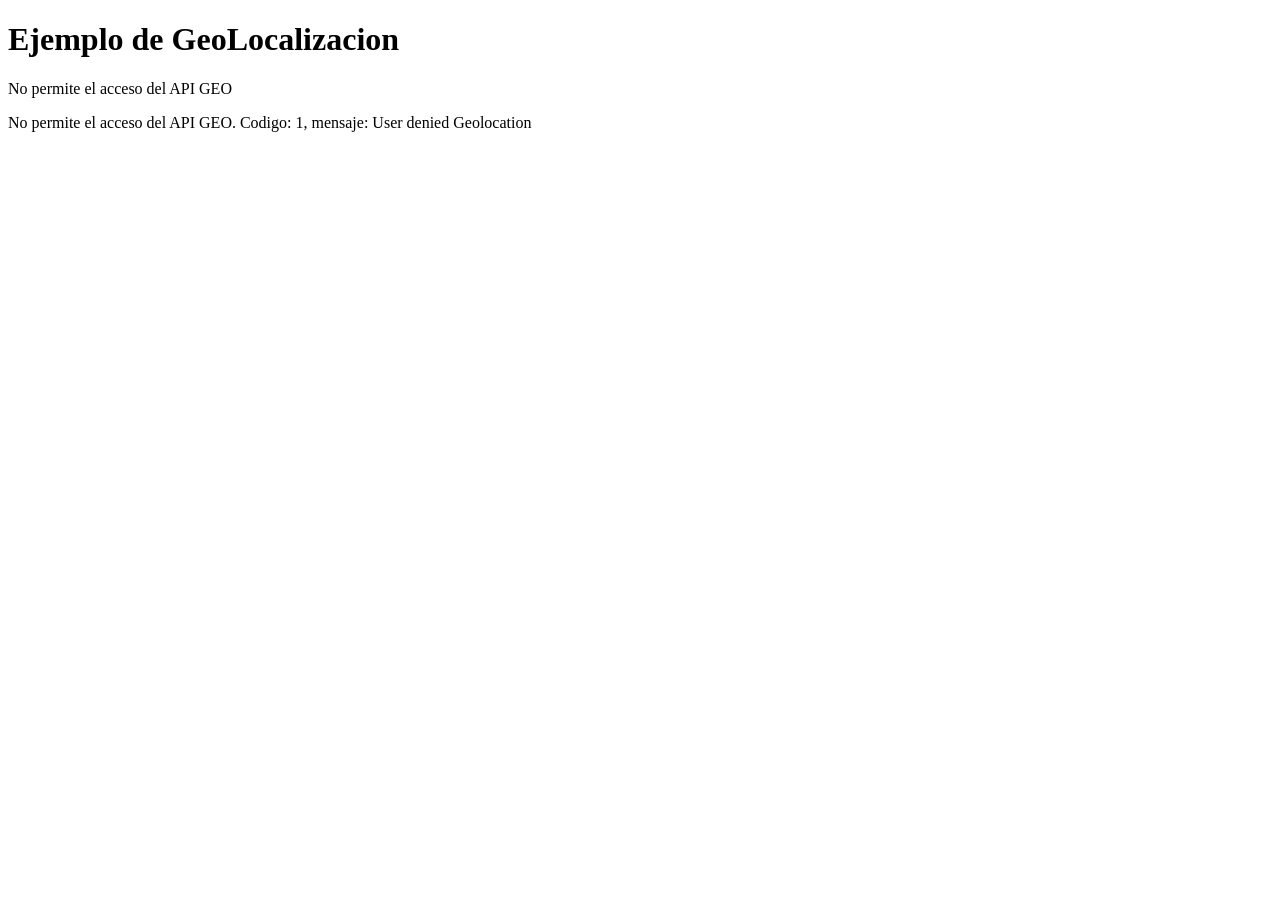
==== SparkBarCamp2014/src/main/resources/publico/html5/ejemploGeoLocalizacion.html @ 7e844d5b "Incluyendo ejemplos de HTML5. Incluyendo metodos para ejecutar en Heroku." ====
<!DOCTYPE html>
<html lang="en">
<head>
    <meta charset="UTF-8">
    <title>Ejemplo GeoLocalizacion</title>
</head>
     <h1>Ejemplo de GeoLocalizacion</h1>
     <p id="posicionGps">
          .....
     </p>

    <p id="posicionGps2">
            .....
        </p>

     <script src="https://code.jquery.com/jquery-2.2.4.js" integrity="sha256-iT6Q9iMJYuQiMWNd9lDyBUStIq/8PuOW33aOqmvFpqI=" crossorigin="anonymous"></script>
     <script>
         var id, cantidad = 0;
         //Indica las opciones para llamar al GPS.
         var opcionesGPS = {
             enableHighAccuracy: true,
             timeout: 5000,
             maximumAge: 0
         }

         $(document).ready(function(){
             console.log("Ejemplo de Geolocalizacion");

             //Obteniendo la referencia directa.
             navigator.geolocation.getCurrentPosition(function(geodata){
                 var coordenadas = geodata.coords;
                 $("#posicionGps").text("Latitud: "+coordenadas.latitude+", Longitud: "+coordenadas.longitude+", Precisión: "+coordenadas.accuracy+" metros");
             }, function(){
                 $("#posicionGps").text("No permite el acceso del API GEO");
             }, opcionesGPS);

             //Obteniendo el cambio de referencia.
             id = navigator.geolocation.watchPosition(function(geodata){
                 var coordenadas = geodata.coords;
                 $("#posicionGps2").text("Latitud: "+coordenadas.latitude+", Longitud: "+coordenadas.longitude+", Precisión: "+coordenadas.accuracy+" metros, cantidad: "+cantidad);
                 cantidad++;
                 if(cantidad>=5){
                     navigator.geolocation.clearWatch(id);
                     console.log("Finalizando la trama")
                 }
             },function(error){
                 //recibe un objeto con dos propiedades: code y message.
                 $("#posicionGps2").text("No permite el acceso del API GEO. Codigo: "+error.code+", mensaje: "+error.message);
             });
         });
     </script>
</body>
</html>
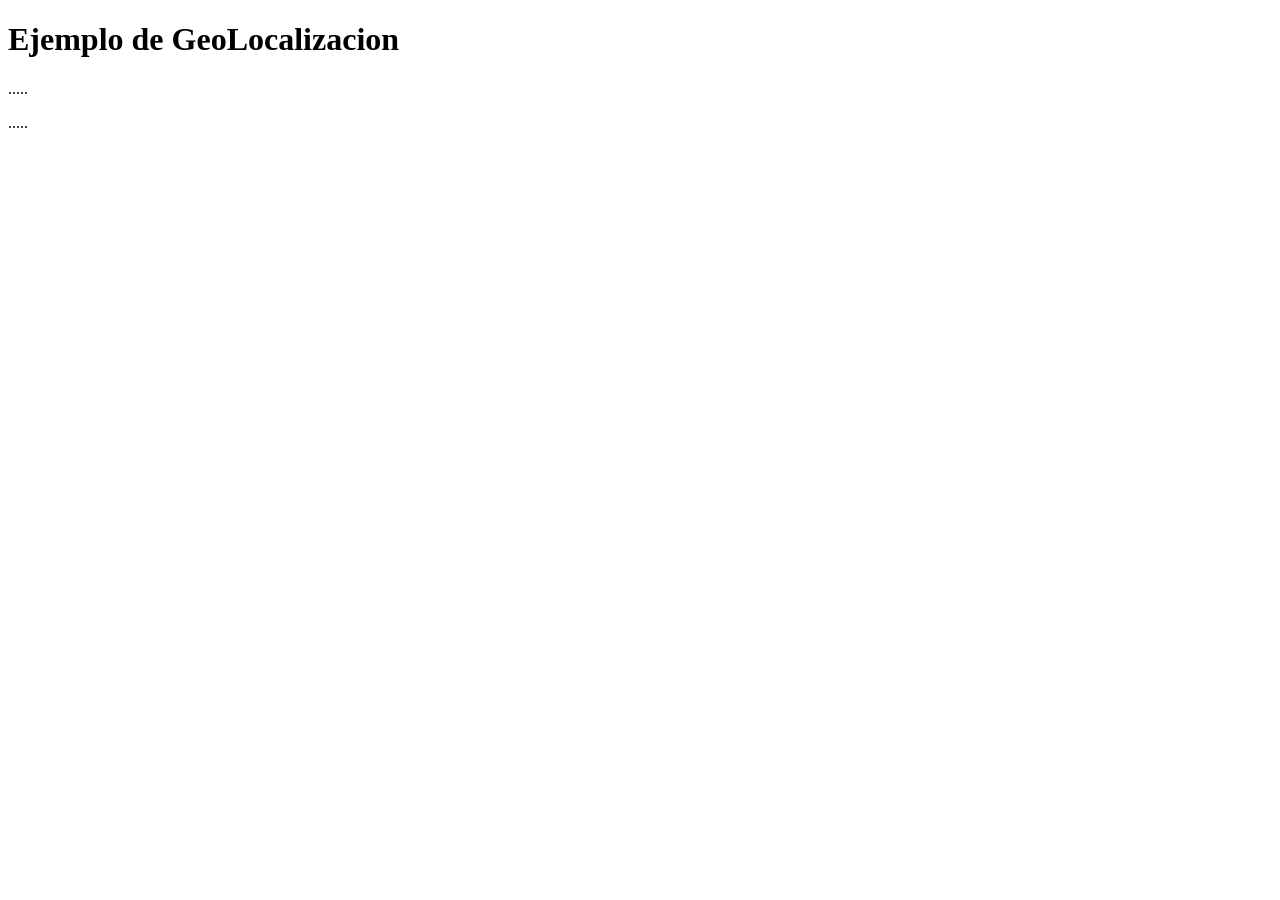
==== commit e241ae57: "Incluyendo temas de html5" ====
--- a/SparkBarCamp2014/src/main/resources/publico/html5/ejemploGeoLocalizacion.html
+++ b/SparkBarCamp2014/src/main/resources/publico/html5/ejemploGeoLocalizacion.html
@@ -4,6 +4,7 @@
     <meta charset="UTF-8">
     <title>Ejemplo GeoLocalizacion</title>
 </head>
+<body>
      <h1>Ejemplo de GeoLocalizacion</h1>
      <p id="posicionGps">
           .....
@@ -13,7 +14,7 @@
             .....
         </p>
 
-     <script src="https://code.jquery.com/jquery-2.2.4.js" integrity="sha256-iT6Q9iMJYuQiMWNd9lDyBUStIq/8PuOW33aOqmvFpqI=" crossorigin="anonymous"></script>
+     <script src="/js/jquery-3.2.1.min.js"></script>
      <script>
          var id, cantidad = 0;
          //Indica las opciones para llamar al GPS.
